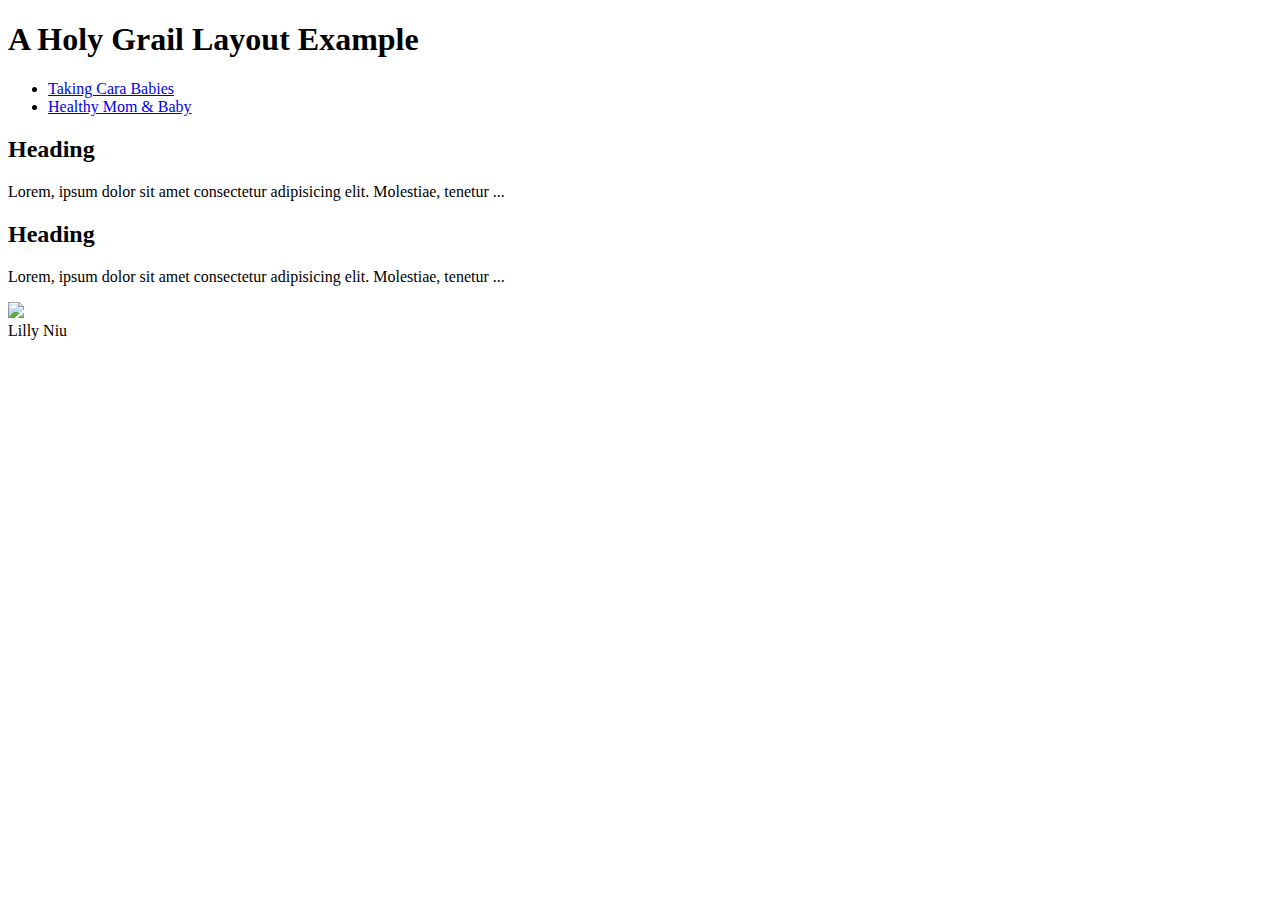
==== week02/holygrail.html @ 446f0056 "added home page to wwd130" ====
<!DOCTYPE html>
<html lang="en-US">
    <head>
        <meta charset="utf-8">
        <meta name="viewport" content="width=device-width, initial-scale=1">
        <title>Lilly Niu / Holy Grail Layout Example</title>
        <meta name ="description" content="A common layout on the web called the 'holy grail,">
        <meta author="author" content="Lilly Niu">
    </head>
    <body>
        <header>
            <h1>A Holy Grail Layout Example</h1>
        </header>
        <nav>
            <ul>
                <li><a href="https://takingcarababies.com">Taking Cara Babies</a></li>
                <li><a href="https://www.health4mom.org">Healthy Mom & Baby</a></li>
            </ul>
        </nav>
        <main>
            <section>
                <h2>Heading</h2>
                <p>Lorem, ipsum dolor sit amet consectetur adipisicing elit. Molestiae, tenetur ...</p>
            </section>
            <section>
                <h2>Heading</h2>
                <p>Lorem, ipsum dolor sit amet consectetur adipisicing elit. Molestiae, tenetur ...</p>
            </section>
        </main>
        <aside>
            <img src="https://content.churchofjesuschrist.org/templesldsorg/bc/Temples/photo-galleries/nukualofa-tonga/800x800/nukualofa-tonga-temple-lds-158875-wallpaper.jpg" Nukualofa Tonga Temple width="200">
        </aside>
        <footer>
            Lilly Niu
        </footer>
    </body>
</html>
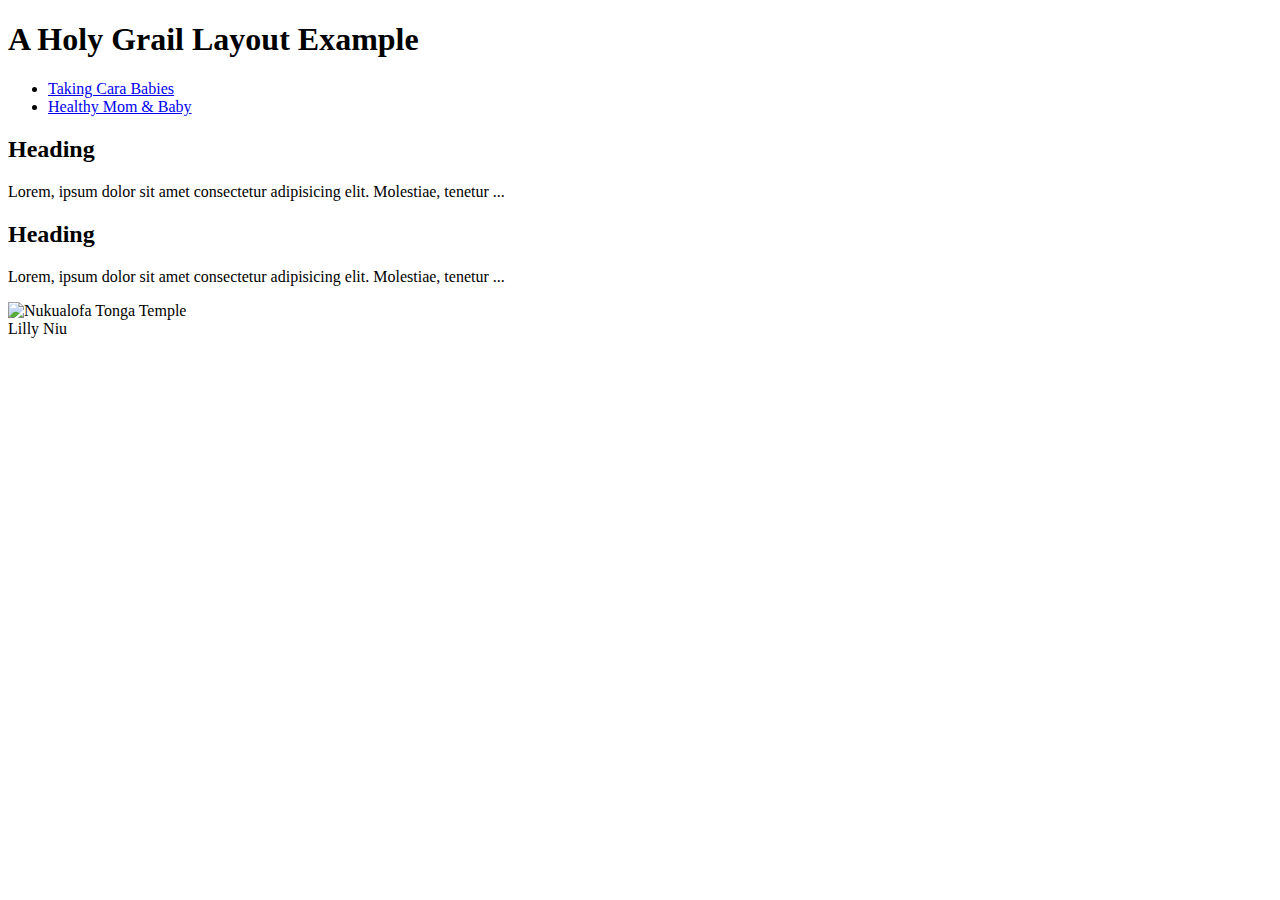
==== commit 94bda205: "updates" ====
--- a/week02/holygrail.html
+++ b/week02/holygrail.html
@@ -5,7 +5,7 @@
         <meta name="viewport" content="width=device-width, initial-scale=1">
         <title>Lilly Niu / Holy Grail Layout Example</title>
         <meta name ="description" content="A common layout on the web called the 'holy grail,">
-        <meta author="author" content="Lilly Niu">
+        <meta name ="author" content="Lilly Niu">
     </head>
     <body>
         <header>
@@ -28,7 +28,7 @@
             </section>
         </main>
         <aside>
-            <img src="https://content.churchofjesuschrist.org/templesldsorg/bc/Temples/photo-galleries/nukualofa-tonga/800x800/nukualofa-tonga-temple-lds-158875-wallpaper.jpg" Nukualofa Tonga Temple width="200">
+            <img src="https://content.churchofjesuschrist.org/templesldsorg/bc/Temples/photo-galleries/nukualofa-tonga/800x800/nukualofa-tonga-temple-lds-158875-wallpaper.jpg" alt="Nukualofa Tonga Temple" width="200">
         </aside>
         <footer>
             Lilly Niu
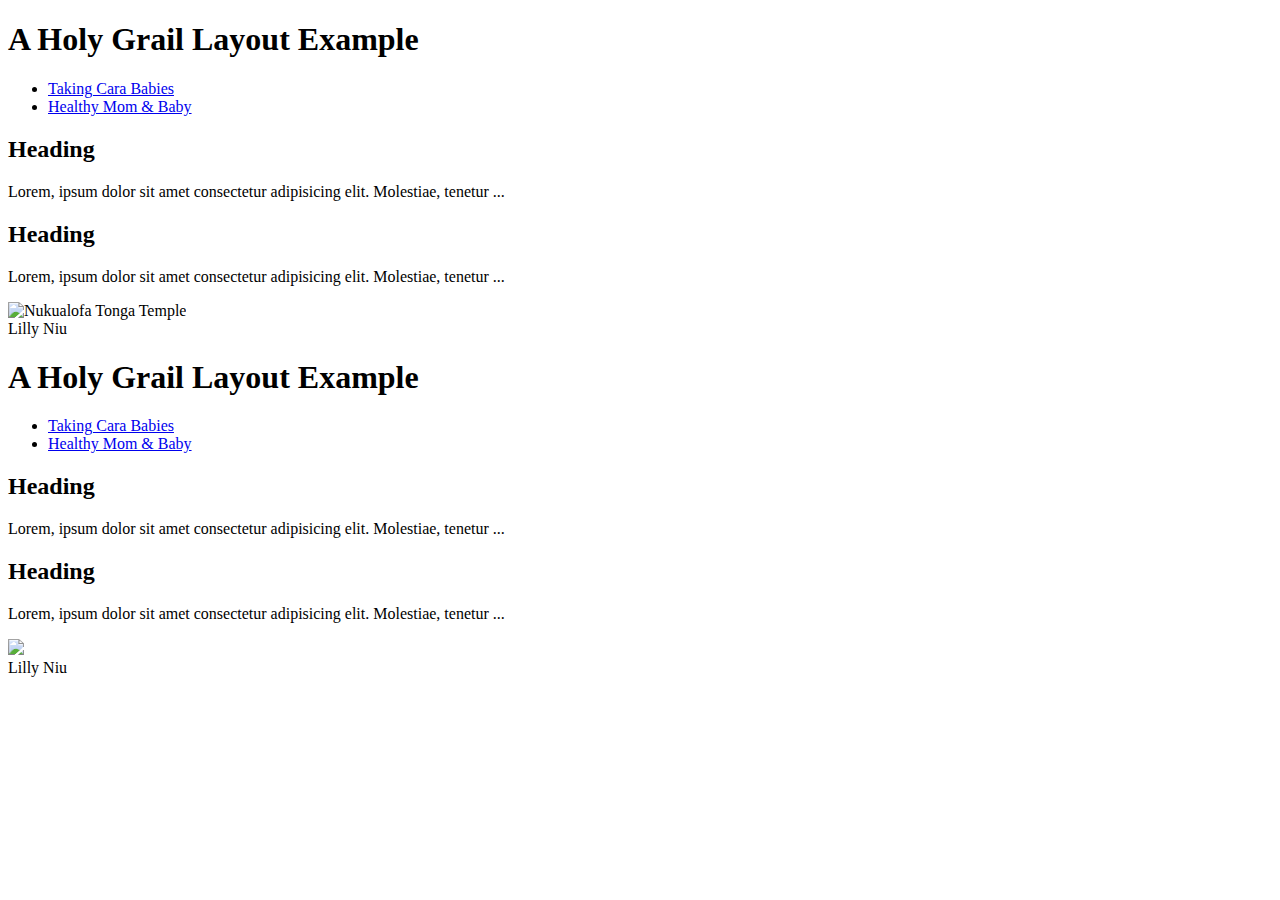
==== commit 6939ca24: "Merge branch 'main' of https://github.com/lillyniu/wwd130" ====
--- a/week02/holygrail.html
+++ b/week02/holygrail.html
@@ -34,4 +34,41 @@
             Lilly Niu
         </footer>
     </body>
+</html>
+<!DOCTYPE html>
+<html lang="en-US">
+    <head>
+        <meta charset="utf-8">
+        <meta name="viewport" content="width=device-width, initial-scale=1">
+        <title>Lilly Niu / Holy Grail Layout Example</title>
+        <meta name ="description" content="A common layout on the web called the 'holy grail,">
+        <meta author="author" content="Lilly Niu">
+    </head>
+    <body>
+        <header>
+            <h1>A Holy Grail Layout Example</h1>
+        </header>
+        <nav>
+            <ul>
+                <li><a href="https://takingcarababies.com">Taking Cara Babies</a></li>
+                <li><a href="https://www.health4mom.org">Healthy Mom & Baby</a></li>
+            </ul>
+        </nav>
+        <main>
+            <section>
+                <h2>Heading</h2>
+                <p>Lorem, ipsum dolor sit amet consectetur adipisicing elit. Molestiae, tenetur ...</p>
+            </section>
+            <section>
+                <h2>Heading</h2>
+                <p>Lorem, ipsum dolor sit amet consectetur adipisicing elit. Molestiae, tenetur ...</p>
+            </section>
+        </main>
+        <aside>
+            <img src="https://content.churchofjesuschrist.org/templesldsorg/bc/Temples/photo-galleries/nukualofa-tonga/800x800/nukualofa-tonga-temple-lds-158875-wallpaper.jpg" Nukualofa Tonga Temple width="200">
+        </aside>
+        <footer>
+            Lilly Niu
+        </footer>
+    </body>
 </html>